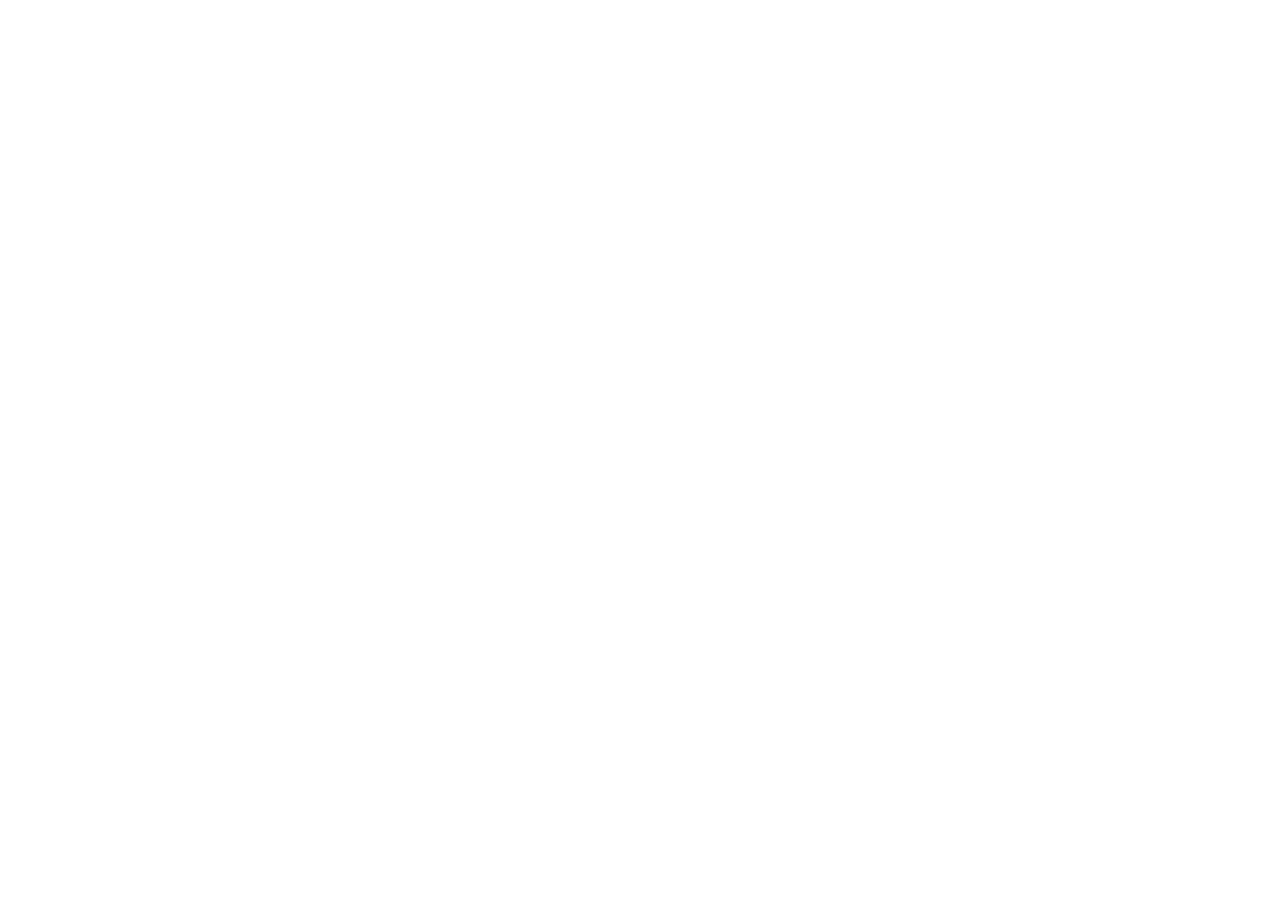
==== Dashboard.html @ c526ec91 "added html file" ====
<!DOCTYPE html>
<html lang="en">
<head>
    <meta charset="UTF-8">
    <meta name="viewport" content="width=device-width, initial-scale=1.0">
    <title>TasteHUB dashboard</title>
    <link rel="stylesheet" href="styles/styles.css">
</head>
<body>
    
</body>
</html>
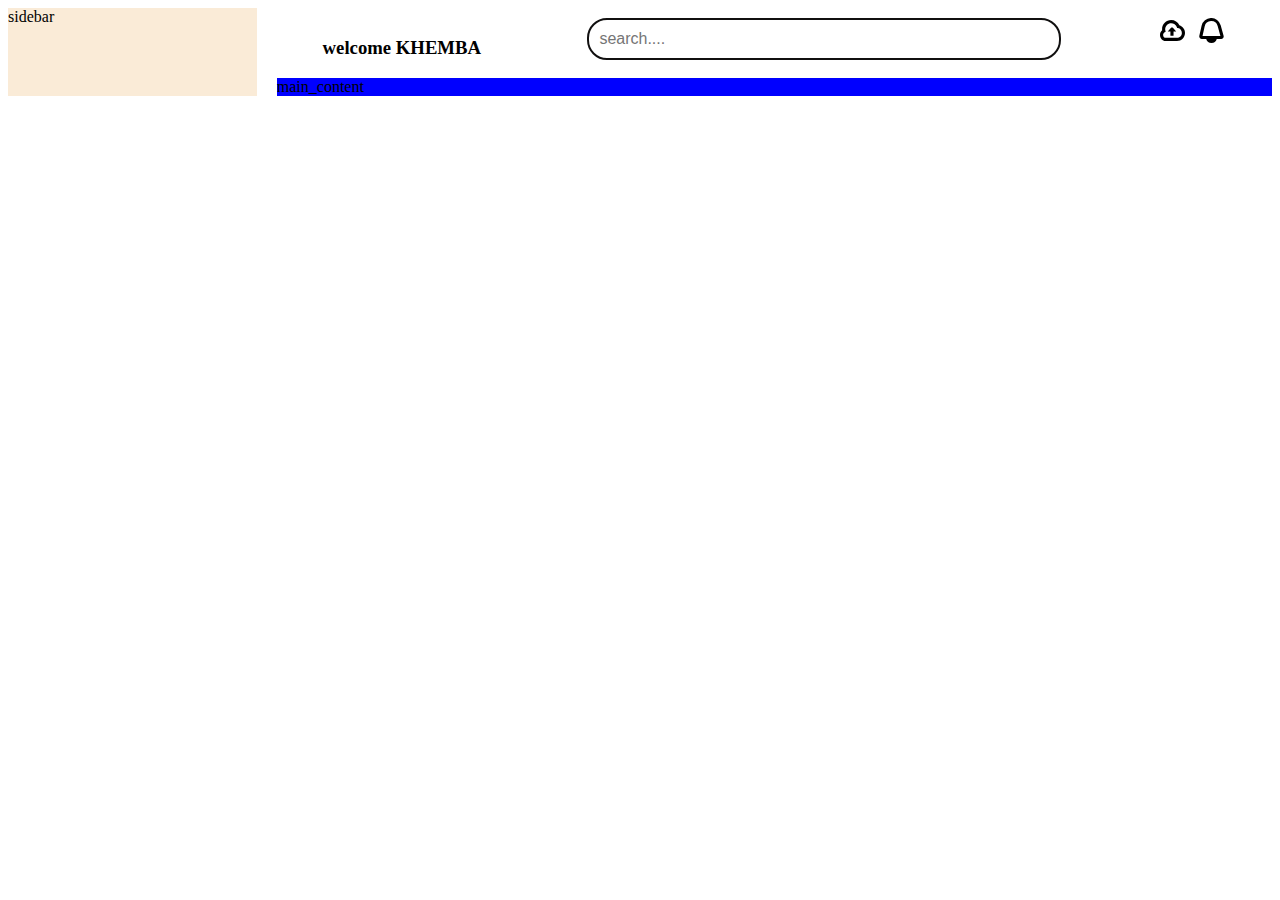
==== commit 87b2a34b: "header" ====
--- a/Dashboard.html
+++ b/Dashboard.html
@@ -7,6 +7,32 @@
     <link rel="stylesheet" href="styles/styles.css">
 </head>
 <body>
-    
+    <div class="dashboard_container">
+        <!-- header !! -->
+        <div class="item header">
+            <div class="header_container">
+                <!-- user name -->
+                <div class="user_name">
+                    <h3>welcome KHEMBA</h3>
+                </div>
+                <!-- search -->
+                <div class="searchbar_container">
+                    <form id="search_dash" action="/search" method="GET">
+                        <input type="text" id="search_input" name="q" placeholder= "search...." >
+                    </form>
+                </div>
+                <!-- links -->
+                <div class="links">
+                    <form action="">
+                        <button class="link_btn" data_message = "uplaod recipe"><img src="svgs/cloud-upload-alt.svg" alt=""></button>
+                        <button class="link_btn" data_message = "notifications"><img src="svgs/bell.svg" alt=""></button>
+                    </form>
+                </div>
+            </div>
+        </div>
+        <div class="item sidebar">sidebar</div>
+        <div class="item main_content">main_content</div>
+    </div>
 </body>
+<script src="js.js"></script>
 </html>--- a/styles/styles.css
+++ b/styles/styles.css
@@ -0,0 +1,117 @@
+.dashboard_container {
+    display: grid;
+    grid-template-rows: 50px 1fr; /* Header row and content area */
+    grid-template-columns: 1fr 4fr; /* Sidebar and main content area */
+    grid-gap: 20px; /* Spacing between grid items */
+  }
+  
+  /* header */
+  .header {
+    grid-row: 1; /* Header spans the entire top row */
+    grid-column: 2; /* Header takes second column */
+  }
+  /* adds grid to the header */
+  .header_container {
+    display: grid;
+    grid-template-columns: 250px 1fr 150px;
+  }
+
+    logo
+    .logo {
+        width: 50px;
+    }
+        /* logo image */
+        img {
+            max-width: 100%;
+            height: auto;
+            display: block;
+        }
+    /* username */
+    .user_name {
+        font-family: Calibri;
+        display: flex;
+        justify-content: center;
+        padding-top: 10px;
+    }
+        /* profile picture */
+        .profile_picture {
+            width: 50px;
+        }
+            /* profile image */
+            img {
+                max-width: 100%;
+                height: auto;
+                display: block;
+            }
+    /* search bar */
+    .searchbar_container {
+        display: flex;
+        justify-content: center;
+        padding-top: 10px;
+    }
+        /* Styles for the input field */
+        .searchbar_container input[type=text] {
+            width: 450px;
+            padding: 10px;
+            border: 2px solid #111010;
+            border-radius: 20px;
+            font-size: 16px;
+        }
+    /* links */
+    .links {
+        display: flex;
+        justify-content: center;
+        padding-top: 10px;
+    }
+        /* button styles */
+        .link_btn {
+            width: 25px;
+            /* remove btn property */
+            background: none;
+            border: none;
+            padding: 0;
+            margin-right: 10px;
+            cursor: pointer;
+            display: inline-block;
+            position: relative;
+        }
+            /* shows after hovered over */
+            .link_btn::after {
+                content: attr(data_message); /* Text to display when hovered */
+                position: absolute;
+                top: 100%;
+                left: 50%;
+                transform: translateX(-50%);
+                padding: 5px;
+                background-color: #fff;
+                border: 1px solid #ccc;
+                border-radius: 5px;
+                box-shadow: 0 2px 5px rgba(0, 0, 0, 0.2);
+                opacity: 0; /* Initially hidden */
+                transition: opacity 0.3s ease;
+            }
+            .link_btn:hover::after {
+                opacity: 1; /* Show the content when hovered */
+            }
+            
+
+
+  .sidebar {
+    grid-row: 1/span 2; /* Sidebar starts on the second row */
+    grid-column: 1; /* Sidebar takes the first column */
+    background-color: antiquewhite;
+  }
+  
+  .main_content {
+    grid-row: 2; /* Main content starts on the second row */
+    grid-column: 2; /* Main content takes the second column */
+    background-color: blue;
+  }
+  
+  @media screen and (max-width: 768px) {
+    .dashboard {
+      grid-template-rows: 100px 1fr; /* Header row and content area */
+      grid-template-columns: 1fr; /* Single column layout for smaller screens */
+    }
+  }
+  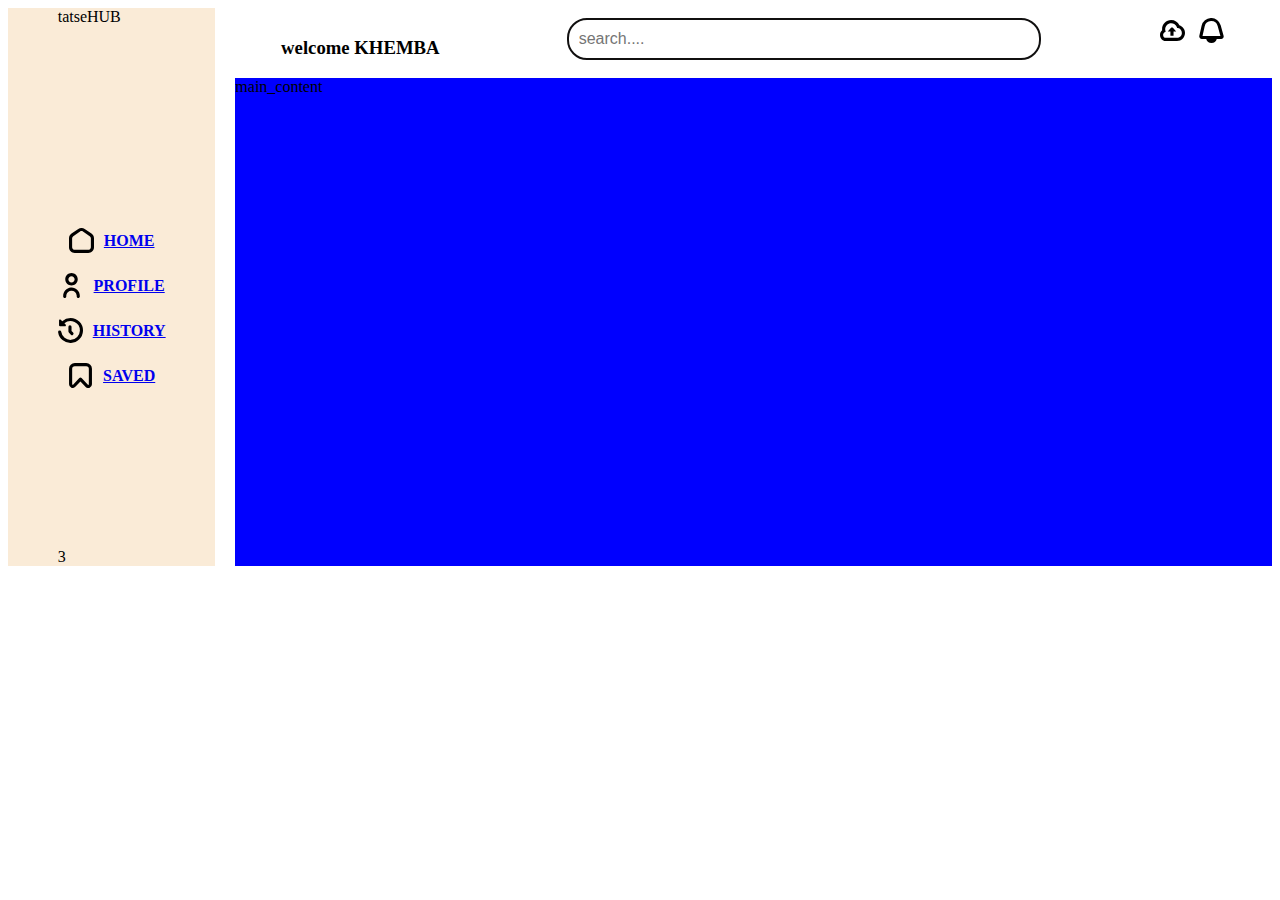
==== commit 803aa6f7: "started side bar" ====
--- a/Dashboard.html
+++ b/Dashboard.html
@@ -30,7 +30,30 @@
                 </div>
             </div>
         </div>
-        <div class="item sidebar">sidebar</div>
+        <div class="item sidebar">
+            <div class="sidebar_container">
+                <div>tatseHUB</div>
+                <div class="sidebar_section1">
+                    <div class="section1">
+                        <img class="side_image" src="svgs/house-blank.svg" alt="">
+                        <div><b><a href="#">HOME</a></b></div>
+                    </div>
+                    <div class="section1">
+                        <img class="side_image" src="svgs/user.svg" alt="">
+                        <div><b><a href="#">PROFILE</a></b></div>
+                    </div>
+                    <div class="section1">
+                        <img class="side_image" src="svgs/time-past.svg" alt="">
+                        <div><b><a href="#">HISTORY</a></b></div>
+                    </div>
+                    <div class="section1">
+                        <img class="side_image" src="svgs/bookmark.svg" alt="">
+                        <div><b><a href="#">SAVED</a></b></div>
+                    </div>
+                </div>
+                <div>3</div>
+            </div>
+        </div>
         <div class="item main_content">main_content</div>
     </div>
 </body>
--- a/styles/styles.css
+++ b/styles/styles.css
@@ -1,8 +1,9 @@
 .dashboard_container {
     display: grid;
     grid-template-rows: 50px 1fr; /* Header row and content area */
-    grid-template-columns: 1fr 4fr; /* Sidebar and main content area */
+    grid-template-columns: 0.8fr 4fr; /* Sidebar and main content area */
     grid-gap: 20px; /* Spacing between grid items */
+    font-family: calibri;
   }
   
   /* header */
@@ -95,12 +96,37 @@
             }
             
 
-
+/* side bar styles */
   .sidebar {
     grid-row: 1/span 2; /* Sidebar starts on the second row */
     grid-column: 1; /* Sidebar takes the first column */
     background-color: antiquewhite;
   }
+  .side_image {
+    width: 25px;
+    padding-right: 10px;
+  }
+    /* side bar grid */
+    .sidebar_container {
+        display: grid;
+        grid-template-rows: 40px 500px 1fr;
+        justify-content: center;
+    }
+    /* side bar contents */
+    .sidebar_section1 {
+        display: flex;
+        flex-direction: column;
+        justify-content: center;
+    }
+        /* flex */
+        .section1 {
+            padding-top: 20px;
+            display: flex;
+            justify-content: center;
+            align-items: center;
+        }
+    
+
   
   .main_content {
     grid-row: 2; /* Main content starts on the second row */
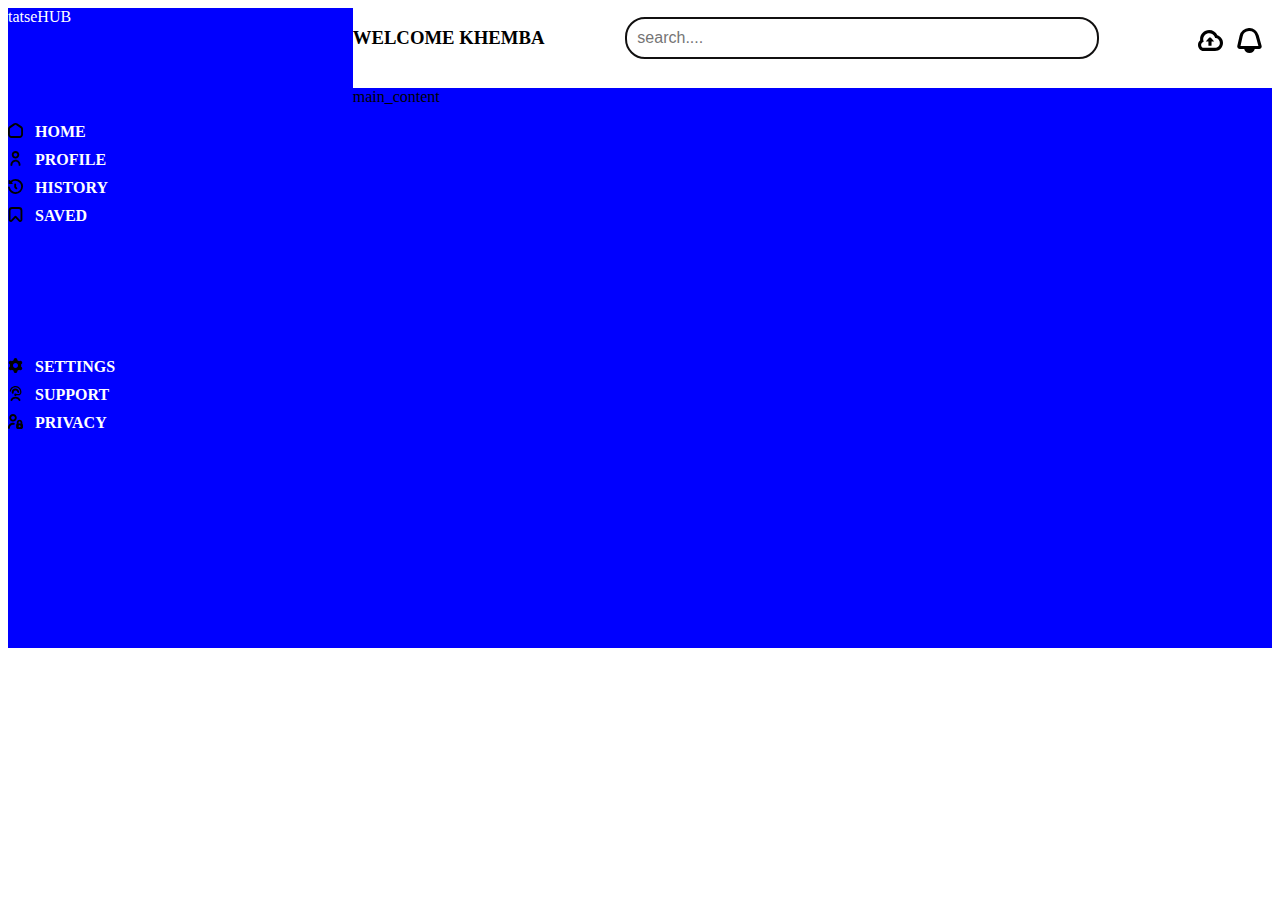
==== commit 0ee6f9ce: "side bar" ====
--- a/Dashboard.html
+++ b/Dashboard.html
@@ -13,7 +13,7 @@
             <div class="header_container">
                 <!-- user name -->
                 <div class="user_name">
-                    <h3>welcome KHEMBA</h3>
+                    <h3>WELCOME KHEMBA</h3>
                 </div>
                 <!-- search -->
                 <div class="searchbar_container">
@@ -24,8 +24,8 @@
                 <!-- links -->
                 <div class="links">
                     <form action="">
-                        <button class="link_btn" data_message = "uplaod recipe"><img src="svgs/cloud-upload-alt.svg" alt=""></button>
-                        <button class="link_btn" data_message = "notifications"><img src="svgs/bell.svg" alt=""></button>
+                        <button class="link_btn" data_message = "uplaod recipe"><img class="icon_link" src="svgs/cloud-upload-alt.svg" alt=""></button>
+                        <button class="link_btn" data_message = "notifications"><img class="icon_link" src="svgs/bell.svg" alt=""></button>
                     </form>
                 </div>
             </div>
@@ -34,24 +34,37 @@
             <div class="sidebar_container">
                 <div>tatseHUB</div>
                 <div class="sidebar_section1">
-                    <div class="section1">
-                        <img class="side_image" src="svgs/house-blank.svg" alt="">
-                        <div><b><a href="#">HOME</a></b></div>
-                    </div>
-                    <div class="section1">
-                        <img class="side_image" src="svgs/user.svg" alt="">
-                        <div><b><a href="#">PROFILE</a></b></div>
-                    </div>
-                    <div class="section1">
-                        <img class="side_image" src="svgs/time-past.svg" alt="">
-                        <div><b><a href="#">HISTORY</a></b></div>
-                    </div>
-                    <div class="section1">
-                        <img class="side_image" src="svgs/bookmark.svg" alt="">
-                        <div><b><a href="#">SAVED</a></b></div>
-                    </div>
+                    <a class="section1" href="#">
+                        <img class="icon" src="svgs/house-blank.svg" alt="">
+                        <div><b>HOME</b></div>
+                    </a>
+                    <a href="" class="section1">
+                        <img class="icon" src="svgs/user.svg" alt="">
+                        <div><b>PROFILE</b></div>
+                    </a>
+                    <a href="" class="section1">
+                        <img class="icon" src="svgs/time-past.svg" alt="">
+                        <div><b>HISTORY</b></div>
+                    </a>
+                    <a href="" class="section1">
+                        <img class="icon" src="svgs/bookmark.svg" alt="">
+                        <div><b>SAVED</b></div>
+                    </a>
                 </div>
-                <div>3</div>
+                <div class="sidebar_section2">
+                    <a class="section2" href="#">
+                        <img class="icon" src="svgs/settings.svg" alt="">
+                        <div><b>SETTINGS</b></div>
+                    </a>
+                    <a class="section2" href="#">
+                        <img class="icon" src="svgs/user-headset.svg" alt="">
+                        <div><b>SUPPORT</b></div>
+                    </a>
+                    <a class="section2" href="#">
+                        <img class="icon" src="svgs/user-lock.svg" alt="">
+                        <div><b>PRIVACY</b></div>
+                    </a>
+                </div>
             </div>
         </div>
         <div class="item main_content">main_content</div>
--- a/styles/styles.css
+++ b/styles/styles.css
@@ -1,8 +1,21 @@
+.icon {
+    width: 15px;
+    max-width: 100%;
+    height: auto;
+    display: block;
+    fill: white;
+}
+.icon_link {
+    width: 40px;
+    max-width: 100%;
+    height: auto;
+    display: block;
+}
+
 .dashboard_container {
     display: grid;
-    grid-template-rows: 50px 1fr; /* Header row and content area */
-    grid-template-columns: 0.8fr 4fr; /* Sidebar and main content area */
-    grid-gap: 20px; /* Spacing between grid items */
+    grid-template-rows: 80px 1fr; /* Header row and content area */
+    grid-template-columns: 1.5fr 4fr; /* Sidebar and main content area */
     font-family: calibri;
   }
   
@@ -15,40 +28,14 @@
   .header_container {
     display: grid;
     grid-template-columns: 250px 1fr 150px;
+    align-items: center;
   }
-
-    logo
-    .logo {
-        width: 50px;
-    }
-        /* logo image */
-        img {
-            max-width: 100%;
-            height: auto;
-            display: block;
-        }
     /* username */
-    .user_name {
-        font-family: Calibri;
-        display: flex;
-        justify-content: center;
-        padding-top: 10px;
-    }
-        /* profile picture */
-        .profile_picture {
-            width: 50px;
-        }
-            /* profile image */
-            img {
-                max-width: 100%;
-                height: auto;
-                display: block;
-            }
     /* search bar */
     .searchbar_container {
         display: flex;
         justify-content: center;
-        padding-top: 10px;
+        align-items: center;
     }
         /* Styles for the input field */
         .searchbar_container input[type=text] {
@@ -61,10 +48,11 @@
     /* links */
     .links {
         display: flex;
-        justify-content: center;
+        justify-content: flex-end;
         padding-top: 10px;
     }
         /* button styles */
+        
         .link_btn {
             width: 25px;
             /* remove btn property */
@@ -76,6 +64,7 @@
             display: inline-block;
             position: relative;
         }
+        
             /* shows after hovered over */
             .link_btn::after {
                 content: attr(data_message); /* Text to display when hovered */
@@ -100,32 +89,64 @@
   .sidebar {
     grid-row: 1/span 2; /* Sidebar starts on the second row */
     grid-column: 1; /* Sidebar takes the first column */
-    background-color: antiquewhite;
+    background-color: blue;
   }
-  .side_image {
-    width: 25px;
-    padding-right: 10px;
-  }
+
     /* side bar grid */
     .sidebar_container {
         display: grid;
-        grid-template-rows: 40px 500px 1fr;
-        justify-content: center;
+        grid-template-rows: 40px 300px 300px;
+        color: white;
     }
     /* side bar contents */
+    /* section 1 */
     .sidebar_section1 {
         display: flex;
         flex-direction: column;
-        justify-content: center;
+        padding-top: 65px;
     }
         /* flex */
         .section1 {
-            padding-top: 20px;
+            padding-top: 10px;
+            display: grid;
+            grid-template-columns: 25px 1fr;
+            grid-gap: 2px;
+        }
+        /* section1 links */
+        .section1 {
+            text-decoration: none; /* Removes default underline */
+            color: inherit; /* Inherits color from parent */
+            cursor: pointer; /* Change cursor on hover */
+            /* Optionally, you can add more styles to make it look like regular text */
+            font-weight: normal;
+            background-color: transparent;
+            border: none;
+        }
+        /* text styles */
+        /* section2 */
+        .sidebar_section2 {
             display: flex;
-            justify-content: center;
-            align-items: center;
+            flex-direction: column;
         }
-    
+            /* flex */
+            .section2 {
+                padding-top: 10px;
+                display: grid;
+                grid-template-columns: 25px 1fr;
+                grid-gap: 2px;
+            }
+            /* section1 links */
+            .section2 {
+                text-decoration: none; /* Removes default underline */
+                color: inherit; /* Inherits color from parent */
+                cursor: pointer; /* Change cursor on hover */
+                /* Optionally, you can add more styles to make it look like regular text */
+                font-weight: normal;
+                background-color: transparent;
+                border: none;
+            }
+            /* text styles */
+        
 
   
   .main_content {
